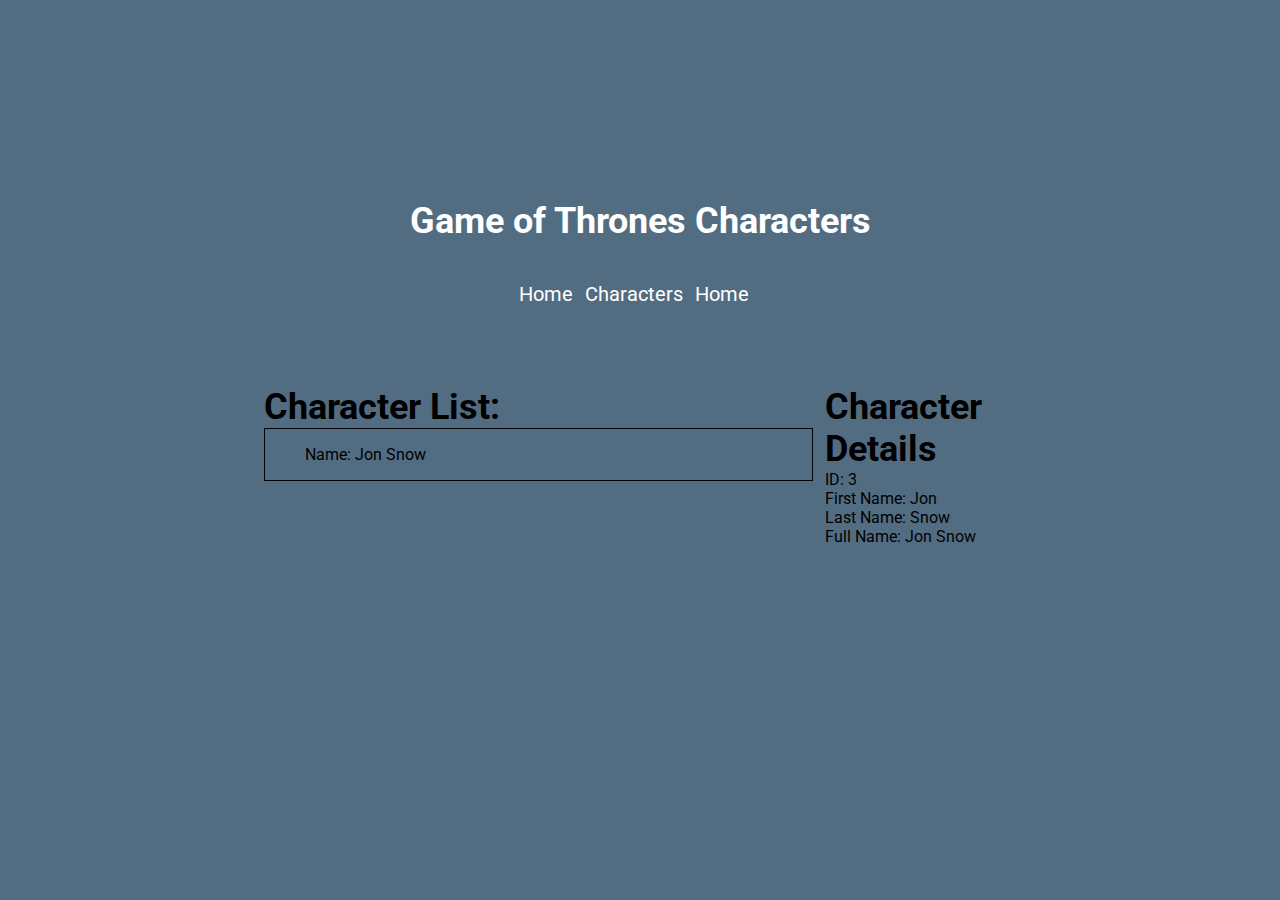
==== characters.html @ 3f1a9bbd "first commit" ====
<!DOCTYPE html>
<html lang="en">
  <head>
    <meta charset="UTF-8" />
    <meta name="viewport" content="width=device-width, initial-scale=1.0" />
    <title>Characters</title>
    <link rel="stylesheet" href="styles.css" />
    <script src="script.js"></script>
  </head>
  <body>
    <nav>
      <div class="container">
        <div class="row">
          <h1 class="nav__title">Game of Thrones Characters</h1>
          <ul class="nav__links-list">
            <li class="nav__link">
              <a href="index.html" class="nav__link--anchor">Home</a>
            </li>
            <li class="nav__link">
              <a href="characters.html" class="nav__link--anchor">Characters</a>
            </li>
            <li class="nav__link">
              <a href="#" class="nav__link--anchor">Home</a>
            </li>
          </ul>
        </div>
      </div>
    </nav>

    <section id="characters-page">
      <div class="characters__half row">
        <div class="characters__list row">
          <h1>Character List:</h1>
          <div class="character" onclick="onClickChange(event)">
            <p class="character__para">Name: Jon Snow</p>
          </div>
        </div>
        <div class="characters__second-half">
          <h1>Character Details</h1>
          <div class="character__detail">

            <p class="character__first--name">ID: 3</p>
            <p class="character__first--name">First Name: Jon</p>
            <p class="character__last--name">Last Name: Snow</p>
            <p class="character__family">Full Name: Jon Snow</p>
          </div>
        </div>
    </div>
</section>
  </body>
</html>
---- styles.css ----
@import url('https://fonts.googleapis.com/css2?family=Inter:wght@400;500;700&family=Roboto:wght@400;700;900&display=swap');

* {
    background-color: #526D82;
    margin: 0;
    padding: 0;
    box-sizing: border-box;
    font-family: 'Inter', sans-serif;
    font-family: 'Roboto', sans-serif;
}

.container {
    padding: 200px 0 80px 0;
}

.row {
    width: 100%;
    max-width: 800px;
    margin: 0 auto;
    padding: 0 12px;
}

a {
    text-decoration: none;
    font-size: 20px;
}

ul {
    list-style-type: none;
}

h1 {
    font-size: 36px;
}


/*

NAVIGATION

*/

nav {
    background-color: #27374D;
}

.nav__title {
    color: white;
}

.nav__links-list, .nav__title{
    display: flex;
    justify-content: center;
    align-items: center;
}

.nav__links-list {
    margin-top: 40px;
}

.nav__link {
    margin-right: 12px;
}

.nav__link--anchor {
    color: white;
}

/*

CHARACTERS

*/

.characters__half {
    display: flex;
    justify-content: center;
}

.characters__list {
    display: flex;
    flex-direction: column;

}

.character {
    border: 1px solid black;
    padding: 16px 40px;
}

.character:hover {
    background-color: #27374D;
}
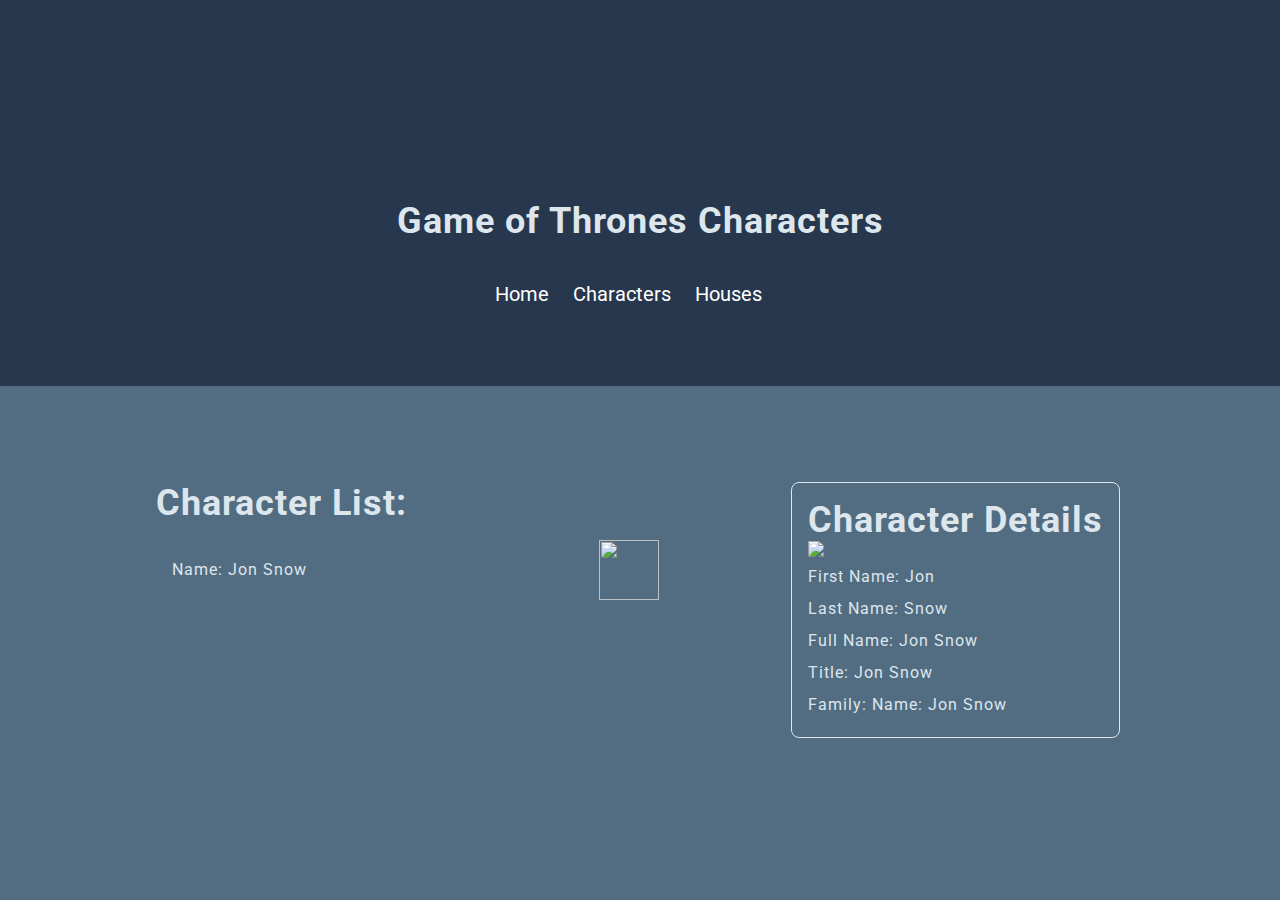
==== commit 29a066db: "finished and added some styles in characters section" ====
--- a/characters.html
+++ b/characters.html
@@ -5,7 +5,8 @@
     <meta name="viewport" content="width=device-width, initial-scale=1.0" />
     <title>Characters</title>
     <link rel="stylesheet" href="styles.css" />
-    <script src="script.js"></script>
+    <script src="script.js" defer></script>
+    <script src="https://kit.fontawesome.com/2cd2c3670a.js" crossorigin="anonymous"></script>
   </head>
   <body>
     <nav>
@@ -20,7 +21,7 @@
               <a href="characters.html" class="nav__link--anchor">Characters</a>
             </li>
             <li class="nav__link">
-              <a href="#" class="nav__link--anchor">Home</a>
+              <a href="#" class="nav__link--anchor">Houses</a>
             </li>
           </ul>
         </div>
@@ -29,23 +30,38 @@
 
     <section id="characters-page">
       <div class="characters__half row">
+        <div class="characters__first-half">
+
+        
+        <h1>Character List:</h1>
         <div class="characters__list row">
-          <h1>Character List:</h1>
           <div class="character" onclick="onClickChange(event)">
-            <p class="character__para">Name: Jon Snow</p>
+            <p class="character__para">Name: Jon Snow </p>
+            <img class="character__img" src="https://thronesapi.com/assets/images/daenerys.jpg">
           </div>
         </div>
+        <div class="character__list--pagination">
+          <button class="character__list--pagination-btn click" onclick="changePage(-1)"><i class="fa-solid fa-angle-left"></i></button>
+          <button class="character__list--pagination-btn click" onclick="changePage(1)"><i class="fa-solid fa-angle-right"></i></button>
+        </div>
+      </div>
         <div class="characters__second-half">
+          <div class="characters__second-half--wrapper">
+
+          
           <h1>Character Details</h1>
           <div class="character__detail">
-
-            <p class="character__first--name">ID: 3</p>
+            <img class="characters__second-half--img" src="https://thronesapi.com/assets/images/daenerys.jpg">
             <p class="character__first--name">First Name: Jon</p>
             <p class="character__last--name">Last Name: Snow</p>
             <p class="character__family">Full Name: Jon Snow</p>
+            <p class="character__family">Title: Jon Snow</p>
+            <p class="character__family">Family: Name: Jon Snow</p>
           </div>
         </div>
+      </div>
     </div>
 </section>
+
   </body>
 </html>
--- a/styles.css
+++ b/styles.css
@@ -1,12 +1,16 @@
 @import url('https://fonts.googleapis.com/css2?family=Inter:wght@400;500;700&family=Roboto:wght@400;700;900&display=swap');
 
 * {
-    background-color: #526D82;
+    
     margin: 0;
     padding: 0;
     box-sizing: border-box;
     font-family: 'Inter', sans-serif;
     font-family: 'Roboto', sans-serif;
+}
+
+body {
+    background-color: #526D82;
 }
 
 .container {
@@ -15,9 +19,8 @@
 
 .row {
     width: 100%;
-    max-width: 800px;
+    max-width: 1000px;
     margin: 0 auto;
-    padding: 0 12px;
 }
 
 a {
@@ -33,6 +36,18 @@
     font-size: 36px;
 }
 
+h1, p{
+    color: #DDE6ED;
+    letter-spacing: 1px;
+}
+
+p {
+    line-height: 2;
+}
+
+.click {
+    cursor: pointer;
+}
 
 /*
 
@@ -44,11 +59,7 @@
     background-color: #27374D;
 }
 
-.nav__title {
-    color: white;
-}
-
-.nav__links-list, .nav__title{
+.nav__links-list, .nav__title, .nav__logo {
     display: flex;
     justify-content: center;
     align-items: center;
@@ -59,7 +70,17 @@
 }
 
 .nav__link {
-    margin-right: 12px;
+    margin-right: 24px;
+    transition: all 300ms ease;
+}
+
+.nav__link--anchor:hover {
+    text-decoration: underline;
+}
+
+.nav__link--button {
+    border-radius: 8px;
+    padding: 24px;
 }
 
 .nav__link--anchor {
@@ -72,25 +93,80 @@
 
 */
 
+#characters-page {
+    padding: 80px 0;
+}
+
 .characters__half {
     display: flex;
     justify-content: center;
 }
 
-.characters__list {
-    display: flex;
-    flex-direction: column;
-
+.characters__first-half {
+    padding: 16px;
+    width: 60%;
 }
 
 .character {
-    border: 1px solid black;
-    padding: 16px 40px;
+    display: flex;
+    justify-content: space-between;
+    align-items: center;
+    border-radius: 8px;
+    padding: 16px;
+    transition: all 300ms ease;
 }
 
 .character:hover {
     background-color: #27374D;
 }
 
+.character__img {
+    width: 60px;
+    height: 60px;
+    object-fit: cover;
+    object-position: 50% 50%;
+}
+
+.fa-angle-left, .fa-angle-right {
+    font-size: 28px;
+    color: #DDE6ED;
+    margin-right: 16px;
+}
+
+.character__list--pagination {
+    display: flex;
+    justify-content: center;
+    align-items: center;
+    margin-top: 16px;
+}
+
+.character__list--pagination-btn {
+    border: none;
+    outline: none;
+    background: none;
+}
+
+.characters__second-half {
+    padding: 16px;
+    width: 40%;
+    display: flex;
+    flex-direction: column;
+    align-items: center;
+    margin-left: 80px;
+}
+
+.characters__second-half--img {
+    width: 100%;
+    height: auto;
+    object-fit: cover;
+    object-position: 50% 50%;
+}
+
+.characters__second-half--wrapper {
+    border: 1px solid #DDE6ED;
+    border-radius: 8px;
+    padding: 16px;
+}
 
 
+
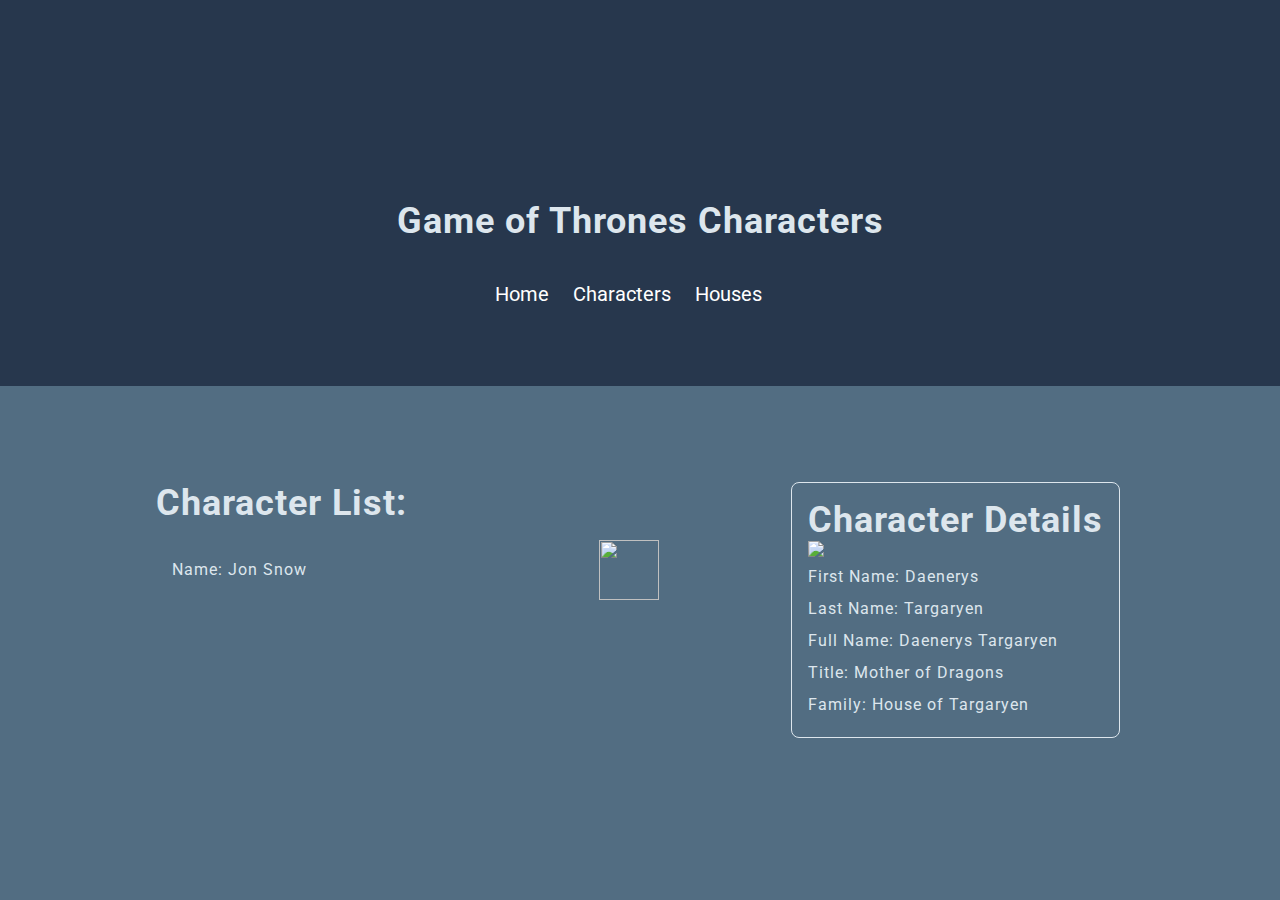
==== commit 944fe8a7: "fixed bug" ====
--- a/characters.html
+++ b/characters.html
@@ -52,11 +52,11 @@
           <h1>Character Details</h1>
           <div class="character__detail">
             <img class="characters__second-half--img" src="https://thronesapi.com/assets/images/daenerys.jpg">
-            <p class="character__first--name">First Name: Jon</p>
-            <p class="character__last--name">Last Name: Snow</p>
-            <p class="character__family">Full Name: Jon Snow</p>
-            <p class="character__family">Title: Jon Snow</p>
-            <p class="character__family">Family: Name: Jon Snow</p>
+            <p class="character__first--name">First Name: Daenerys</p>
+            <p class="character__last--name">Last Name: Targaryen</p>
+            <p class="character__family">Full Name: Daenerys Targaryen</p>
+            <p class="character__family">Title: Mother of Dragons</p>
+            <p class="character__family">Family: House of Targaryen</p>
           </div>
         </div>
       </div>
